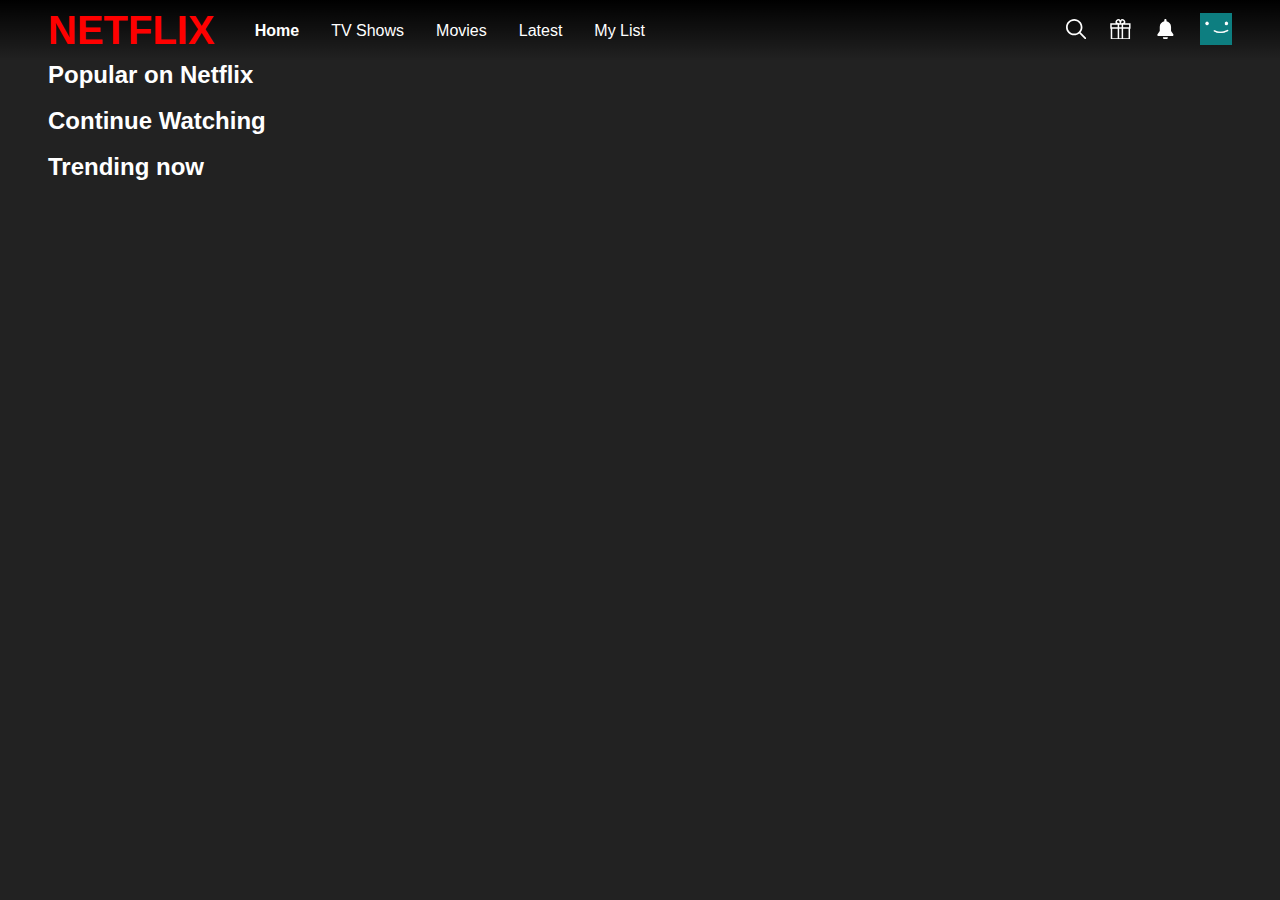
==== CSS/Netflix/index.html @ a91d200e "Repaso3" ====
<!DOCTYPE html>
<html lang="en">
  <head>
    <meta charset="UTF-8" />
    <meta http-equiv="X-UA-Compatible" content="IE=edge" />
    <meta name="viewport" content="width=device-width, initial-scale=1.0" />
    <title>Document</title>
    <link rel="stylesheet" href="style.css" />
  </head>
  <body>
    <header>
      <h1>NETFLIX</h1>
      <nav>
        <menu class="nav">
          <li><a href="" class="activo">Home</a></li>
          <li><a href="">TV Shows</a></li>
          <li><a href="">Movies</a></li>
          <li><a href="">Latest</a></li>
          <li><a href="">My List</a></li>
        </menu>
      </nav>

      <menu class="botones">
        <li>
          <button title="buscar">
            <?xml version="1.0" encoding="iso-8859-1"?>
            <!-- Generator: Adobe Illustrator 19.0.0, SVG Export Plug-In . SVG Version: 6.00 Build 0)  -->
            <svg
              version="1.1"
              id="Capa_1"
              xmlns="http://www.w3.org/2000/svg"
              xmlns:xlink="http://www.w3.org/1999/xlink"
              x="0px"
              y="0px"
              viewBox="0 0 487.95 487.95"
              style="enable-background: new 0 0 487.95 487.95"
              xml:space="preserve"
            >
              <g>
                <g>
                  <path
                    d="M481.8,453l-140-140.1c27.6-33.1,44.2-75.4,44.2-121.6C386,85.9,299.5,0.2,193.1,0.2S0,86,0,191.4s86.5,191.1,192.9,191.1
			c45.2,0,86.8-15.5,119.8-41.4l140.5,140.5c8.2,8.2,20.4,8.2,28.6,0C490,473.4,490,461.2,481.8,453z M41,191.4
			c0-82.8,68.2-150.1,151.9-150.1s151.9,67.3,151.9,150.1s-68.2,150.1-151.9,150.1S41,274.1,41,191.4z"
                  />
                </g>
              </g>
              <g></g>
              <g></g>
              <g></g>
              <g></g>
              <g></g>
              <g></g>
              <g></g>
              <g></g>
              <g></g>
              <g></g>
              <g></g>
              <g></g>
              <g></g>
              <g></g>
              <g></g>
            </svg>
          </button>
        </li>
        <li>
          <button>
            <?xml version="1.0" encoding="iso-8859-1"?>
            <!-- Generator: Adobe Illustrator 19.0.0, SVG Export Plug-In . SVG Version: 6.00 Build 0)  -->
            <svg
              version="1.1"
              id="Layer_1"
              xmlns="http://www.w3.org/2000/svg"
              xmlns:xlink="http://www.w3.org/1999/xlink"
              x="0px"
              y="0px"
              viewBox="0 0 512 512"
              style="enable-background: new 0 0 512 512"
              xml:space="preserve"
            >
              <g>
                <g>
                  <path
                    d="M370.141,104.001c3.621-5.556,6.114-11.88,7.324-18.784c3.589-20.464-4.463-42.904-22.094-61.566l-0.734-0.734
			C338.994,8.14,320.53,0.001,302.65,0.001c-19.861,0-36.981,10.425-45.819,27.894c-0.241,0.471-0.523,1.023-0.831,1.638
			c-0.307-0.613-0.586-1.165-0.829-1.634C246.334,10.428,229.211,0,209.348,0c-17.88,0-36.341,8.138-51.984,22.916l-0.735,0.734
			c-17.631,18.662-25.684,41.104-22.095,61.568c1.212,6.903,3.703,13.227,7.324,18.783H6.095v134.095h12.19V512h475.429V238.097
			h12.19V104.001H370.141z M274.305,93.514c0.573-10.941,4.921-29.263,15.063-48.92l0.082-0.16c2.662-5.289,6.983-7.862,13.2-7.862
			c8.258,0,17.891,4.576,26.492,12.573c10.857,11.676,13.483,23.002,12.3,29.753c-0.791,4.514-3.276,7.765-7.591,9.938l-0.16,0.082
			c-14.549,7.508-35.816,15.082-50.527,15.082h-0.002c-4.411,0-6.832-0.72-7.817-1.201c-0.589-1.067-0.958-2.868-1.07-5.268
			C274.32,96.201,274.331,94.861,274.305,93.514z M182.858,49.145c8.603-7.997,18.233-12.573,26.49-12.573
			c6.22,0,10.539,2.572,13.202,7.862l0.081,0.16c10.144,19.661,14.492,37.987,15.061,48.928c-0.024,1.343-0.015,2.678,0.031,4.006
			c-0.112,2.403-0.479,4.206-1.07,5.272c-0.985,0.482-3.405,1.202-7.814,1.202c-14.714-0.001-35.983-7.575-50.532-15.083
			l-0.161-0.082c-4.314-2.172-6.797-5.424-7.589-9.936C169.373,72.149,172,60.821,182.858,49.145z M188.952,475.429H54.857V238.097
			h134.095V475.429z M188.952,201.524H42.667v-60.952h146.286V201.524z M286.476,475.429h-60.952V238.097h60.952V475.429z
			 M286.476,201.524h-60.952v-60.952h57.637h0.005h3.311V201.524z M457.143,475.429H323.048V238.097h134.095V475.429z
			 M469.333,201.526H323.048v-60.952h146.286V201.526z"
                  />
                </g>
              </g>
              <g></g>
              <g></g>
              <g></g>
              <g></g>
              <g></g>
              <g></g>
              <g></g>
              <g></g>
              <g></g>
              <g></g>
              <g></g>
              <g></g>
              <g></g>
              <g></g>
              <g></g>
            </svg>
          </button>
        </li>
        <li>
          <button title="notificaciones">
            <svg
              version="1.1"
              id="Layer_1"
              xmlns="http://www.w3.org/2000/svg"
              xmlns:xlink="http://www.w3.org/1999/xlink"
              x="0px"
              y="0px"
              viewBox="0 0 459.334 459.334"
              style="enable-background: new 0 0 459.334 459.334"
              xml:space="preserve"
            >
              <g>
                <g>
                  <g>
                    <path
                      d="M175.216,404.514c-0.001,0.12-0.009,0.239-0.009,0.359c0,30.078,24.383,54.461,54.461,54.461
				s54.461-24.383,54.461-54.461c0-0.12-0.008-0.239-0.009-0.359H175.216z"
                    />
                    <path
                      d="M403.549,336.438l-49.015-72.002c0-22.041,0-75.898,0-89.83c0-60.581-43.144-111.079-100.381-122.459V24.485
				C254.152,10.963,243.19,0,229.667,0s-24.485,10.963-24.485,24.485v27.663c-57.237,11.381-100.381,61.879-100.381,122.459
				c0,23.716,0,76.084,0,89.83l-49.015,72.002c-5.163,7.584-5.709,17.401-1.419,25.511c4.29,8.11,12.712,13.182,21.887,13.182
				H383.08c9.175,0,17.597-5.073,21.887-13.182C409.258,353.839,408.711,344.022,403.549,336.438z"
                    />
                  </g>
                </g>
              </g>
              <g></g>
              <g></g>
              <g></g>
              <g></g>
              <g></g>
              <g></g>
              <g></g>
              <g></g>
              <g></g>
              <g></g>
              <g></g>
              <g></g>
              <g></g>
              <g></g>
              <g></g>
            </svg>
          </button>
        </li>
        <li>
          <button title="menu de ususario">
            <img
              src="[data-uri]"
              alt=""
            />
          </button>
        </li>
      </menu>
    </header>

    <main>
      <section>
        <h2>Popular on Netflix</h2>
        <menu>
          <li>
            <a href=""
              ><img src="http://source.unsplash.com/random" alt=""
            /></a>
          </li>
          <li>
            <a href=""
              ><img src="http://source.unsplash.com/random" alt=""
            /></a>
          </li>
          <li>
            <a href=""
              ><img src="http://source.unsplash.com/random" alt=""
            /></a>
          </li>
          <li>
            <a href=""
              ><img src="http://source.unsplash.com/random" alt=""
            /></a>
          </li>
          <li>
            <a href=""
              ><img src="http://source.unsplash.com/random" alt=""
            /></a>
          </li>
          <li>
            <a href=""
              ><img src="http://source.unsplash.com/random" alt=""
            /></a>
          </li>
          <li>
            <a href=""
              ><img src="http://source.unsplash.com/random" alt=""
            /></a>
          </li>
          <li>
            <a href=""
              ><img src="http://source.unsplash.com/random" alt=""
            /></a>
          </li>
          <li>
            <a href=""
              ><img src="http://source.unsplash.com/random" alt=""
            /></a>
          </li>
          <li>
            <a href=""
              ><img src="http://source.unsplash.com/random" alt=""
            /></a>
          </li>
        </menu>
      </section>
      <section>
        <h2>Continue Watching</h2>
        <menu>
          <li>
            <a href=""
              ><img src="http://source.unsplash.com/random" alt=""
            /></a>
          </li>
          <li>
            <a href=""
              ><img src="http://source.unsplash.com/random" alt=""
            /></a>
          </li>
          <li>
            <a href=""
              ><img src="http://source.unsplash.com/random" alt=""
            /></a>
          </li>
          <li>
            <a href=""
              ><img src="http://source.unsplash.com/random" alt=""
            /></a>
          </li>
          <li>
            <a href=""
              ><img src="http://source.unsplash.com/random" alt=""
            /></a>
          </li>
          <li>
            <a href=""
              ><img src="http://source.unsplash.com/random" alt=""
            /></a>
          </li>
          <li>
            <a href=""
              ><img src="http://source.unsplash.com/random" alt=""
            /></a>
          </li>
          <li>
            <a href=""
              ><img src="http://source.unsplash.com/random" alt=""
            /></a>
          </li>
          <li>
            <a href=""
              ><img src="http://source.unsplash.com/random" alt=""
            /></a>
          </li>
          <li>
            <a href=""
              ><img src="http://source.unsplash.com/random" alt=""
            /></a>
          </li>
        </menu>
      </section>
      <section>
        <h2>Trending now</h2>
        <menu>
          <li>
            <a href=""
              ><img src="http://source.unsplash.com/random" alt=""
            /></a>
          </li>
          <li>
            <a href=""
              ><img src="http://source.unsplash.com/random" alt=""
            /></a>
          </li>
          <li>
            <a href=""
              ><img src="http://source.unsplash.com/random" alt=""
            /></a>
          </li>
          <li>
            <a href=""
              ><img src="http://source.unsplash.com/random" alt=""
            /></a>
          </li>
          <li>
            <a href=""
              ><img src="http://source.unsplash.com/random" alt=""
            /></a>
          </li>
          <li>
            <a href=""
              ><img src="http://source.unsplash.com/random" alt=""
            /></a>
          </li>
          <li>
            <a href=""
              ><img src="http://source.unsplash.com/random" alt=""
            /></a>
          </li>
          <li>
            <a href=""
              ><img src="http://source.unsplash.com/random" alt=""
            /></a>
          </li>
          <li>
            <a href=""
              ><img src="http://source.unsplash.com/random" alt=""
            /></a>
          </li>
          <li>
            <a href=""
              ><img src="http://source.unsplash.com/random" alt=""
            /></a>
          </li>
        </menu>
      </section>
    </main>
  </body>
</html>
---- CSS/Netflix/style.css ----
* {
    margin: 0;
    padding: 0;
    box-sizing: border-box;
  }
  
  /*  GENERAL */
  
  body {
    background: rgb(34, 34, 34);
    color: white;
    font-family: sans-serif;
  }
  
  button {
    background: transparent;
    border: none;
  }
  
  img {
    height: 100%;
  }
  
  menu {
    display: flex;
    list-style: none;
    gap: 1rem;
    align-items: center;
    height: 100%;
  }
  
  /* CABECERA */
  
  header {
    padding: 0.5rem 3rem;
  
    background: rgb(0, 0, 0);
    background: linear-gradient(
      180deg,
      rgba(0, 0, 0, 1) 0%,
      rgba(0, 212, 255, 0) 100%
    );
  
    display: flex;
    align-items: center;
    gap: 2rem;
  }
  
  header h1 {
    color: red;
    font-size: 2.5rem;
  }
  
  /* MENÚ DE NAVEGACIÓN */
  
  nav {
    flex-grow: 1;
  }
  
  menu.nav a {
    color: white;
    text-decoration: none;
    display: inline-block;
    height: 100%;
    padding: 0.5rem;
  }
  
  menu.nav a.activo {
    font-weight: bolder;
  }
  
  /* MENÚ DE BOTONES */
  menu.botones {
    gap: 1.5rem;
  }
  
  menu.botones button {
    height: 2rem;
  }
  
  menu.botones svg {
    fill: white;
    height: 65%;
  }
  
  /* MAIN  */
  
  main {
    padding: 0 3rem;
  }
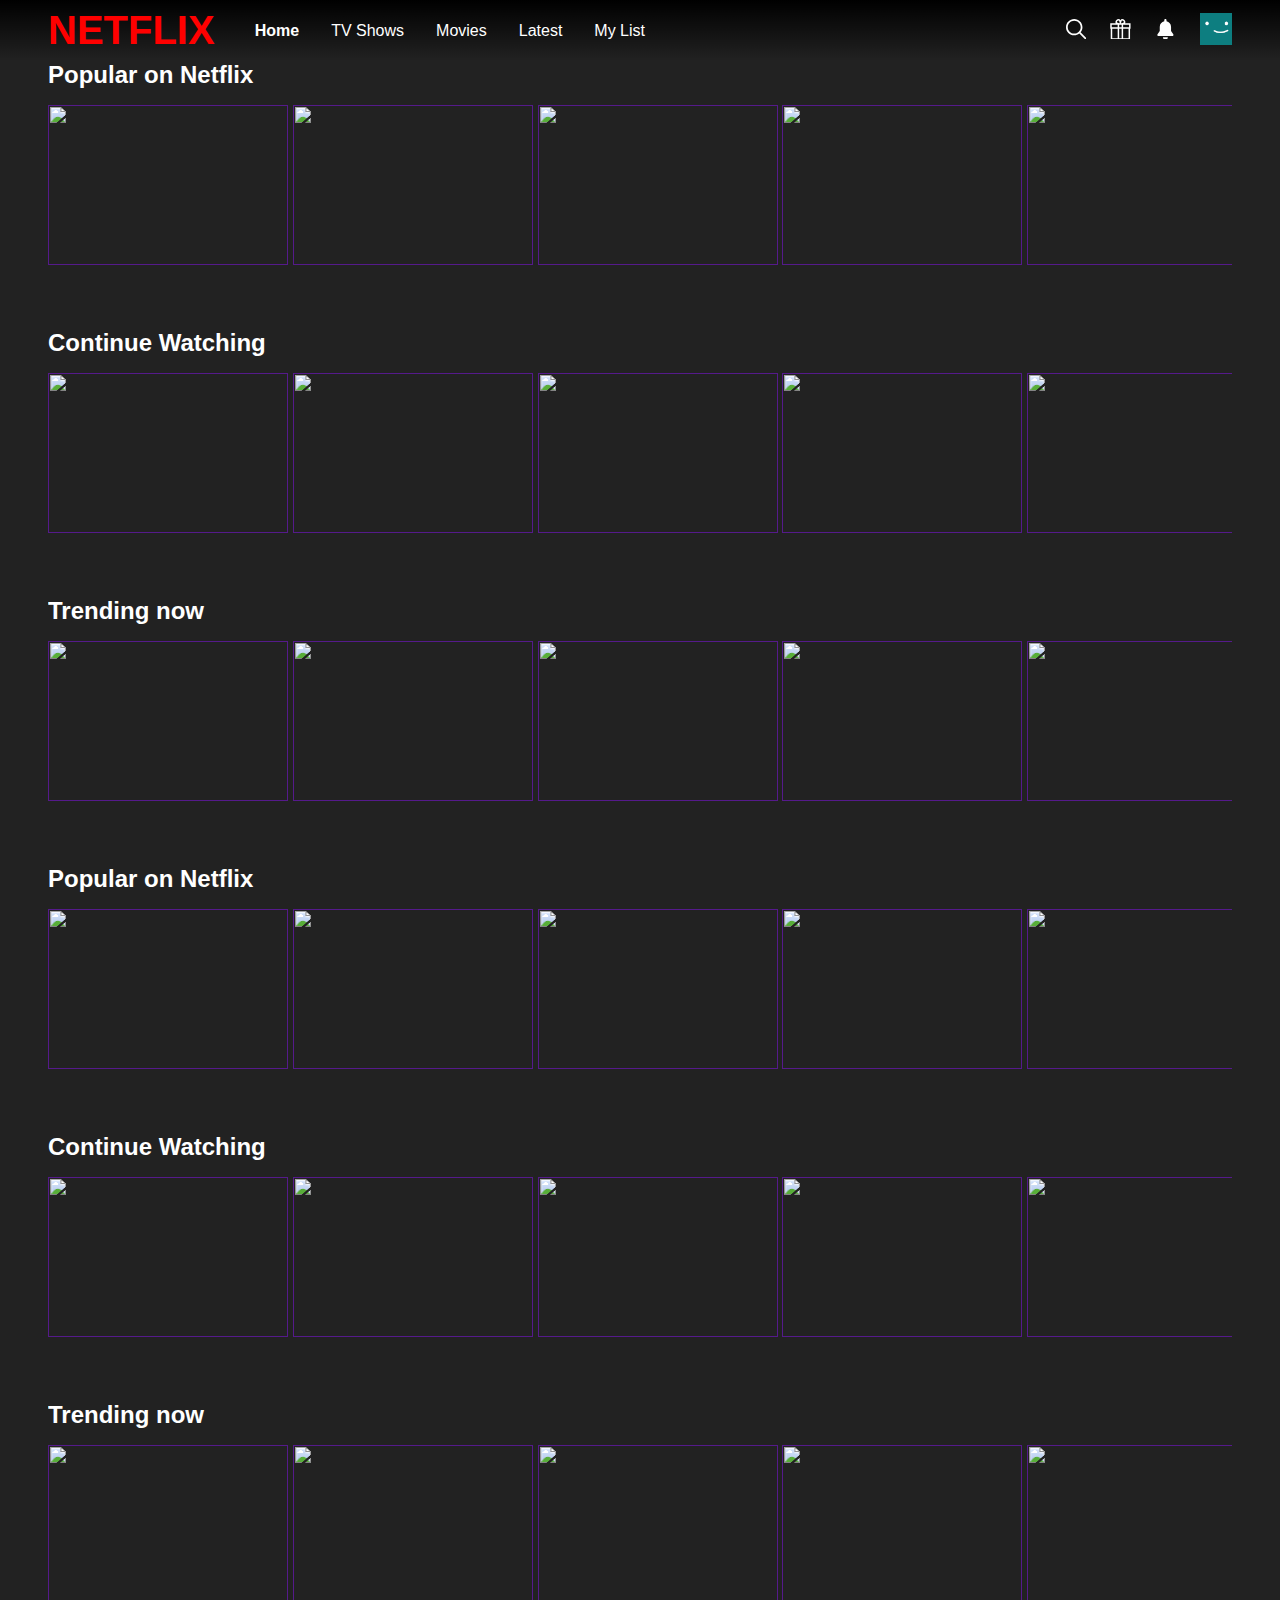
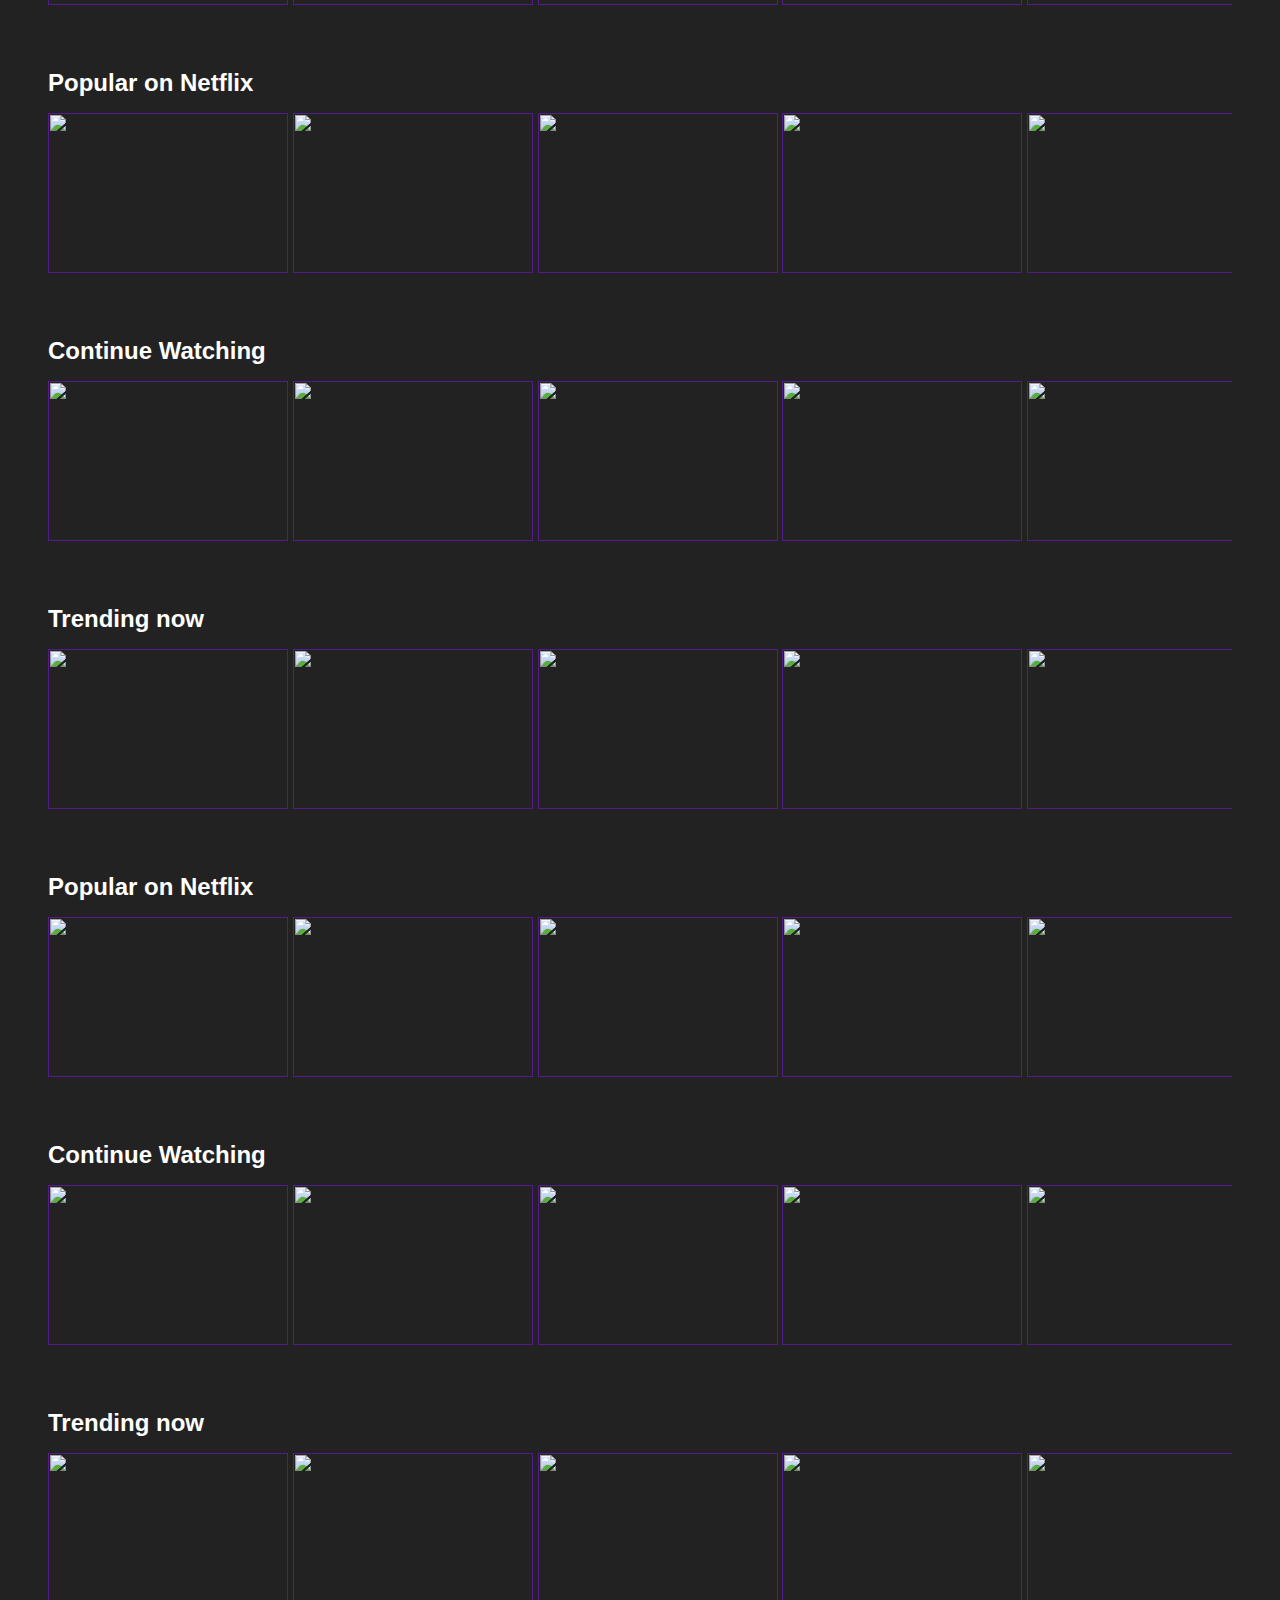
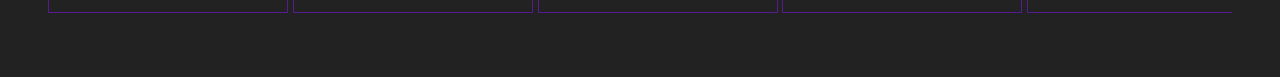
==== commit 77207326: "Repaso último día" ====
--- a/CSS/Netflix/index.html
+++ b/CSS/Netflix/index.html
@@ -340,6 +340,501 @@
           </li>
         </menu>
       </section>
+      <section>
+        <h2>Popular on Netflix</h2>
+        <menu>
+          <li>
+            <a href=""
+              ><img src="http://source.unsplash.com/random" alt=""
+            /></a>
+          </li>
+          <li>
+            <a href=""
+              ><img src="http://source.unsplash.com/random" alt=""
+            /></a>
+          </li>
+          <li>
+            <a href=""
+              ><img src="http://source.unsplash.com/random" alt=""
+            /></a>
+          </li>
+          <li>
+            <a href=""
+              ><img src="http://source.unsplash.com/random" alt=""
+            /></a>
+          </li>
+          <li>
+            <a href=""
+              ><img src="http://source.unsplash.com/random" alt=""
+            /></a>
+          </li>
+          <li>
+            <a href=""
+              ><img src="http://source.unsplash.com/random" alt=""
+            /></a>
+          </li>
+          <li>
+            <a href=""
+              ><img src="http://source.unsplash.com/random" alt=""
+            /></a>
+          </li>
+          <li>
+            <a href=""
+              ><img src="http://source.unsplash.com/random" alt=""
+            /></a>
+          </li>
+          <li>
+            <a href=""
+              ><img src="http://source.unsplash.com/random" alt=""
+            /></a>
+          </li>
+          <li>
+            <a href=""
+              ><img src="http://source.unsplash.com/random" alt=""
+            /></a>
+          </li>
+        </menu>
+      </section>
+      <section>
+        <h2>Continue Watching</h2>
+        <menu>
+          <li>
+            <a href=""
+              ><img src="http://source.unsplash.com/random" alt=""
+            /></a>
+          </li>
+          <li>
+            <a href=""
+              ><img src="http://source.unsplash.com/random" alt=""
+            /></a>
+          </li>
+          <li>
+            <a href=""
+              ><img src="http://source.unsplash.com/random" alt=""
+            /></a>
+          </li>
+          <li>
+            <a href=""
+              ><img src="http://source.unsplash.com/random" alt=""
+            /></a>
+          </li>
+          <li>
+            <a href=""
+              ><img src="http://source.unsplash.com/random" alt=""
+            /></a>
+          </li>
+          <li>
+            <a href=""
+              ><img src="http://source.unsplash.com/random" alt=""
+            /></a>
+          </li>
+          <li>
+            <a href=""
+              ><img src="http://source.unsplash.com/random" alt=""
+            /></a>
+          </li>
+          <li>
+            <a href=""
+              ><img src="http://source.unsplash.com/random" alt=""
+            /></a>
+          </li>
+          <li>
+            <a href=""
+              ><img src="http://source.unsplash.com/random" alt=""
+            /></a>
+          </li>
+          <li>
+            <a href=""
+              ><img src="http://source.unsplash.com/random" alt=""
+            /></a>
+          </li>
+        </menu>
+      </section>
+      <section>
+        <h2>Trending now</h2>
+        <menu>
+          <li>
+            <a href=""
+              ><img src="http://source.unsplash.com/random" alt=""
+            /></a>
+          </li>
+          <li>
+            <a href=""
+              ><img src="http://source.unsplash.com/random" alt=""
+            /></a>
+          </li>
+          <li>
+            <a href=""
+              ><img src="http://source.unsplash.com/random" alt=""
+            /></a>
+          </li>
+          <li>
+            <a href=""
+              ><img src="http://source.unsplash.com/random" alt=""
+            /></a>
+          </li>
+          <li>
+            <a href=""
+              ><img src="http://source.unsplash.com/random" alt=""
+            /></a>
+          </li>
+          <li>
+            <a href=""
+              ><img src="http://source.unsplash.com/random" alt=""
+            /></a>
+          </li>
+          <li>
+            <a href=""
+              ><img src="http://source.unsplash.com/random" alt=""
+            /></a>
+          </li>
+          <li>
+            <a href=""
+              ><img src="http://source.unsplash.com/random" alt=""
+            /></a>
+          </li>
+          <li>
+            <a href=""
+              ><img src="http://source.unsplash.com/random" alt=""
+            /></a>
+          </li>
+          <li>
+            <a href=""
+              ><img src="http://source.unsplash.com/random" alt=""
+            /></a>
+          </li>
+        </menu>
+      </section>
+      <section>
+        <h2>Popular on Netflix</h2>
+        <menu>
+          <li>
+            <a href=""
+              ><img src="http://source.unsplash.com/random" alt=""
+            /></a>
+          </li>
+          <li>
+            <a href=""
+              ><img src="http://source.unsplash.com/random" alt=""
+            /></a>
+          </li>
+          <li>
+            <a href=""
+              ><img src="http://source.unsplash.com/random" alt=""
+            /></a>
+          </li>
+          <li>
+            <a href=""
+              ><img src="http://source.unsplash.com/random" alt=""
+            /></a>
+          </li>
+          <li>
+            <a href=""
+              ><img src="http://source.unsplash.com/random" alt=""
+            /></a>
+          </li>
+          <li>
+            <a href=""
+              ><img src="http://source.unsplash.com/random" alt=""
+            /></a>
+          </li>
+          <li>
+            <a href=""
+              ><img src="http://source.unsplash.com/random" alt=""
+            /></a>
+          </li>
+          <li>
+            <a href=""
+              ><img src="http://source.unsplash.com/random" alt=""
+            /></a>
+          </li>
+          <li>
+            <a href=""
+              ><img src="http://source.unsplash.com/random" alt=""
+            /></a>
+          </li>
+          <li>
+            <a href=""
+              ><img src="http://source.unsplash.com/random" alt=""
+            /></a>
+          </li>
+        </menu>
+      </section>
+      <section>
+        <h2>Continue Watching</h2>
+        <menu>
+          <li>
+            <a href=""
+              ><img src="http://source.unsplash.com/random" alt=""
+            /></a>
+          </li>
+          <li>
+            <a href=""
+              ><img src="http://source.unsplash.com/random" alt=""
+            /></a>
+          </li>
+          <li>
+            <a href=""
+              ><img src="http://source.unsplash.com/random" alt=""
+            /></a>
+          </li>
+          <li>
+            <a href=""
+              ><img src="http://source.unsplash.com/random" alt=""
+            /></a>
+          </li>
+          <li>
+            <a href=""
+              ><img src="http://source.unsplash.com/random" alt=""
+            /></a>
+          </li>
+          <li>
+            <a href=""
+              ><img src="http://source.unsplash.com/random" alt=""
+            /></a>
+          </li>
+          <li>
+            <a href=""
+              ><img src="http://source.unsplash.com/random" alt=""
+            /></a>
+          </li>
+          <li>
+            <a href=""
+              ><img src="http://source.unsplash.com/random" alt=""
+            /></a>
+          </li>
+          <li>
+            <a href=""
+              ><img src="http://source.unsplash.com/random" alt=""
+            /></a>
+          </li>
+          <li>
+            <a href=""
+              ><img src="http://source.unsplash.com/random" alt=""
+            /></a>
+          </li>
+        </menu>
+      </section>
+      <section>
+        <h2>Trending now</h2>
+        <menu>
+          <li>
+            <a href=""
+              ><img src="http://source.unsplash.com/random" alt=""
+            /></a>
+          </li>
+          <li>
+            <a href=""
+              ><img src="http://source.unsplash.com/random" alt=""
+            /></a>
+          </li>
+          <li>
+            <a href=""
+              ><img src="http://source.unsplash.com/random" alt=""
+            /></a>
+          </li>
+          <li>
+            <a href=""
+              ><img src="http://source.unsplash.com/random" alt=""
+            /></a>
+          </li>
+          <li>
+            <a href=""
+              ><img src="http://source.unsplash.com/random" alt=""
+            /></a>
+          </li>
+          <li>
+            <a href=""
+              ><img src="http://source.unsplash.com/random" alt=""
+            /></a>
+          </li>
+          <li>
+            <a href=""
+              ><img src="http://source.unsplash.com/random" alt=""
+            /></a>
+          </li>
+          <li>
+            <a href=""
+              ><img src="http://source.unsplash.com/random" alt=""
+            /></a>
+          </li>
+          <li>
+            <a href=""
+              ><img src="http://source.unsplash.com/random" alt=""
+            /></a>
+          </li>
+          <li>
+            <a href=""
+              ><img src="http://source.unsplash.com/random" alt=""
+            /></a>
+          </li>
+        </menu>
+      </section>
+      <section>
+        <h2>Popular on Netflix</h2>
+        <menu>
+          <li>
+            <a href=""
+              ><img src="http://source.unsplash.com/random" alt=""
+            /></a>
+          </li>
+          <li>
+            <a href=""
+              ><img src="http://source.unsplash.com/random" alt=""
+            /></a>
+          </li>
+          <li>
+            <a href=""
+              ><img src="http://source.unsplash.com/random" alt=""
+            /></a>
+          </li>
+          <li>
+            <a href=""
+              ><img src="http://source.unsplash.com/random" alt=""
+            /></a>
+          </li>
+          <li>
+            <a href=""
+              ><img src="http://source.unsplash.com/random" alt=""
+            /></a>
+          </li>
+          <li>
+            <a href=""
+              ><img src="http://source.unsplash.com/random" alt=""
+            /></a>
+          </li>
+          <li>
+            <a href=""
+              ><img src="http://source.unsplash.com/random" alt=""
+            /></a>
+          </li>
+          <li>
+            <a href=""
+              ><img src="http://source.unsplash.com/random" alt=""
+            /></a>
+          </li>
+          <li>
+            <a href=""
+              ><img src="http://source.unsplash.com/random" alt=""
+            /></a>
+          </li>
+          <li>
+            <a href=""
+              ><img src="http://source.unsplash.com/random" alt=""
+            /></a>
+          </li>
+        </menu>
+      </section>
+      <section>
+        <h2>Continue Watching</h2>
+        <menu>
+          <li>
+            <a href=""
+              ><img src="http://source.unsplash.com/random" alt=""
+            /></a>
+          </li>
+          <li>
+            <a href=""
+              ><img src="http://source.unsplash.com/random" alt=""
+            /></a>
+          </li>
+          <li>
+            <a href=""
+              ><img src="http://source.unsplash.com/random" alt=""
+            /></a>
+          </li>
+          <li>
+            <a href=""
+              ><img src="http://source.unsplash.com/random" alt=""
+            /></a>
+          </li>
+          <li>
+            <a href=""
+              ><img src="http://source.unsplash.com/random" alt=""
+            /></a>
+          </li>
+          <li>
+            <a href=""
+              ><img src="http://source.unsplash.com/random" alt=""
+            /></a>
+          </li>
+          <li>
+            <a href=""
+              ><img src="http://source.unsplash.com/random" alt=""
+            /></a>
+          </li>
+          <li>
+            <a href=""
+              ><img src="http://source.unsplash.com/random" alt=""
+            /></a>
+          </li>
+          <li>
+            <a href=""
+              ><img src="http://source.unsplash.com/random" alt=""
+            /></a>
+          </li>
+          <li>
+            <a href=""
+              ><img src="http://source.unsplash.com/random" alt=""
+            /></a>
+          </li>
+        </menu>
+      </section>
+      <section>
+        <h2>Trending now</h2>
+        <menu>
+          <li>
+            <a href=""
+              ><img src="http://source.unsplash.com/random" alt=""
+            /></a>
+          </li>
+          <li>
+            <a href=""
+              ><img src="http://source.unsplash.com/random" alt=""
+            /></a>
+          </li>
+          <li>
+            <a href=""
+              ><img src="http://source.unsplash.com/random" alt=""
+            /></a>
+          </li>
+          <li>
+            <a href=""
+              ><img src="http://source.unsplash.com/random" alt=""
+            /></a>
+          </li>
+          <li>
+            <a href=""
+              ><img src="http://source.unsplash.com/random" alt=""
+            /></a>
+          </li>
+          <li>
+            <a href=""
+              ><img src="http://source.unsplash.com/random" alt=""
+            /></a>
+          </li>
+          <li>
+            <a href=""
+              ><img src="http://source.unsplash.com/random" alt=""
+            /></a>
+          </li>
+          <li>
+            <a href=""
+              ><img src="http://source.unsplash.com/random" alt=""
+            /></a>
+          </li>
+          <li>
+            <a href=""
+              ><img src="http://source.unsplash.com/random" alt=""
+            /></a>
+          </li>
+          <li>
+            <a href=""
+              ><img src="http://source.unsplash.com/random" alt=""
+            /></a>
+          </li>
+        </menu>
+      </section>
     </main>
   </body>
 </html>
--- a/CSS/Netflix/style.css
+++ b/CSS/Netflix/style.css
@@ -1,91 +1,135 @@
 * {
-    margin: 0;
-    padding: 0;
-    box-sizing: border-box;
-  }
-  
-  /*  GENERAL */
-  
-  body {
-    background: rgb(34, 34, 34);
-    color: white;
-    font-family: sans-serif;
-  }
-  
-  button {
-    background: transparent;
-    border: none;
-  }
-  
-  img {
-    height: 100%;
-  }
-  
-  menu {
-    display: flex;
-    list-style: none;
-    gap: 1rem;
-    align-items: center;
-    height: 100%;
-  }
-  
-  /* CABECERA */
-  
-  header {
-    padding: 0.5rem 3rem;
-  
-    background: rgb(0, 0, 0);
-    background: linear-gradient(
-      180deg,
-      rgba(0, 0, 0, 1) 0%,
-      rgba(0, 212, 255, 0) 100%
-    );
-  
-    display: flex;
-    align-items: center;
-    gap: 2rem;
-  }
-  
-  header h1 {
-    color: red;
-    font-size: 2.5rem;
-  }
-  
-  /* MENÚ DE NAVEGACIÓN */
-  
-  nav {
-    flex-grow: 1;
-  }
-  
-  menu.nav a {
-    color: white;
-    text-decoration: none;
-    display: inline-block;
-    height: 100%;
-    padding: 0.5rem;
-  }
-  
-  menu.nav a.activo {
-    font-weight: bolder;
-  }
-  
-  /* MENÚ DE BOTONES */
-  menu.botones {
-    gap: 1.5rem;
-  }
-  
-  menu.botones button {
-    height: 2rem;
-  }
-  
-  menu.botones svg {
-    fill: white;
-    height: 65%;
-  }
-  
-  /* MAIN  */
-  
-  main {
-    padding: 0 3rem;
-  }
-  +  margin: 0;
+  padding: 0;
+  box-sizing: border-box;
+}
+
+/*  GENERAL */
+
+body {
+  background: rgb(34, 34, 34);
+  color: white;
+  font-family: sans-serif;
+  overflow: hidden;
+
+  --espacio: 1rem;
+  --rojo: red;
+}
+
+button {
+  background: transparent;
+  border: none;
+}
+
+img {
+  height: 100%;
+}
+
+menu {
+  display: flex;
+  list-style: none;
+  gap: var(--espacio);
+  align-items: center;
+  height: 100%;
+}
+
+/* CABECERA */
+
+header {
+  padding: calc(var(--espacio) / 2) calc(var(--espacio) * 3);
+
+  background: rgb(10, 8, 8);
+  background: linear-gradient(
+    180deg,
+    rgba(0, 0, 0, 1) 0%,
+    rgba(0, 212, 255, 0) 100%
+  );
+
+  display: flex;
+  align-items: center;
+  gap: 2rem;
+}
+
+header h1 {
+  color: var(--rojo);
+  font-size: 2.5rem;
+}
+
+/* MENÚ DE NAVEGACIÓN */
+
+nav {
+  flex-grow: 1;
+}
+
+menu.nav a {
+  color: white;
+  text-decoration: none;
+  display: inline-block;
+  height: 100%;
+  padding: 0.5rem;
+}
+
+menu.nav a.activo {
+  font-weight: bolder;
+}
+
+/* MENÚ DE BOTONES */
+menu.botones {
+  gap: 1.5rem;
+}
+
+menu.botones button {
+  height: 2rem;
+}
+
+menu.botones svg {
+  fill: white;
+  height: 65%;
+}
+
+/* MAIN  */
+
+main {
+  padding: 0 3rem;
+}
+
+main menu {
+  overflow: auto;
+  gap: 0.3rem;
+}
+
+main menu img {
+  height: 10rem;
+  width: 15rem;
+  object-fit: cover;
+  margin: 1rem 0;
+}
+
+section {
+  margin-bottom: 3rem;
+  overflow: hidden;
+}
+
+/* BARRA DE SCROLL */
+/* width */
+::-webkit-scrollbar {
+  height: 5px;
+}
+
+/* Track */
+::-webkit-scrollbar-track {
+  box-shadow: inset 0 0 2px grey;
+  border-radius: 10px;
+}
+
+/* Handle */
+::-webkit-scrollbar-thumb {
+  background: var(--rojo);
+  border-radius: 10px;
+}
+
+/* Ocultar barra scroll */
+/* ::-webkit-scrollbar {
+  display: none;
+}
+ */
